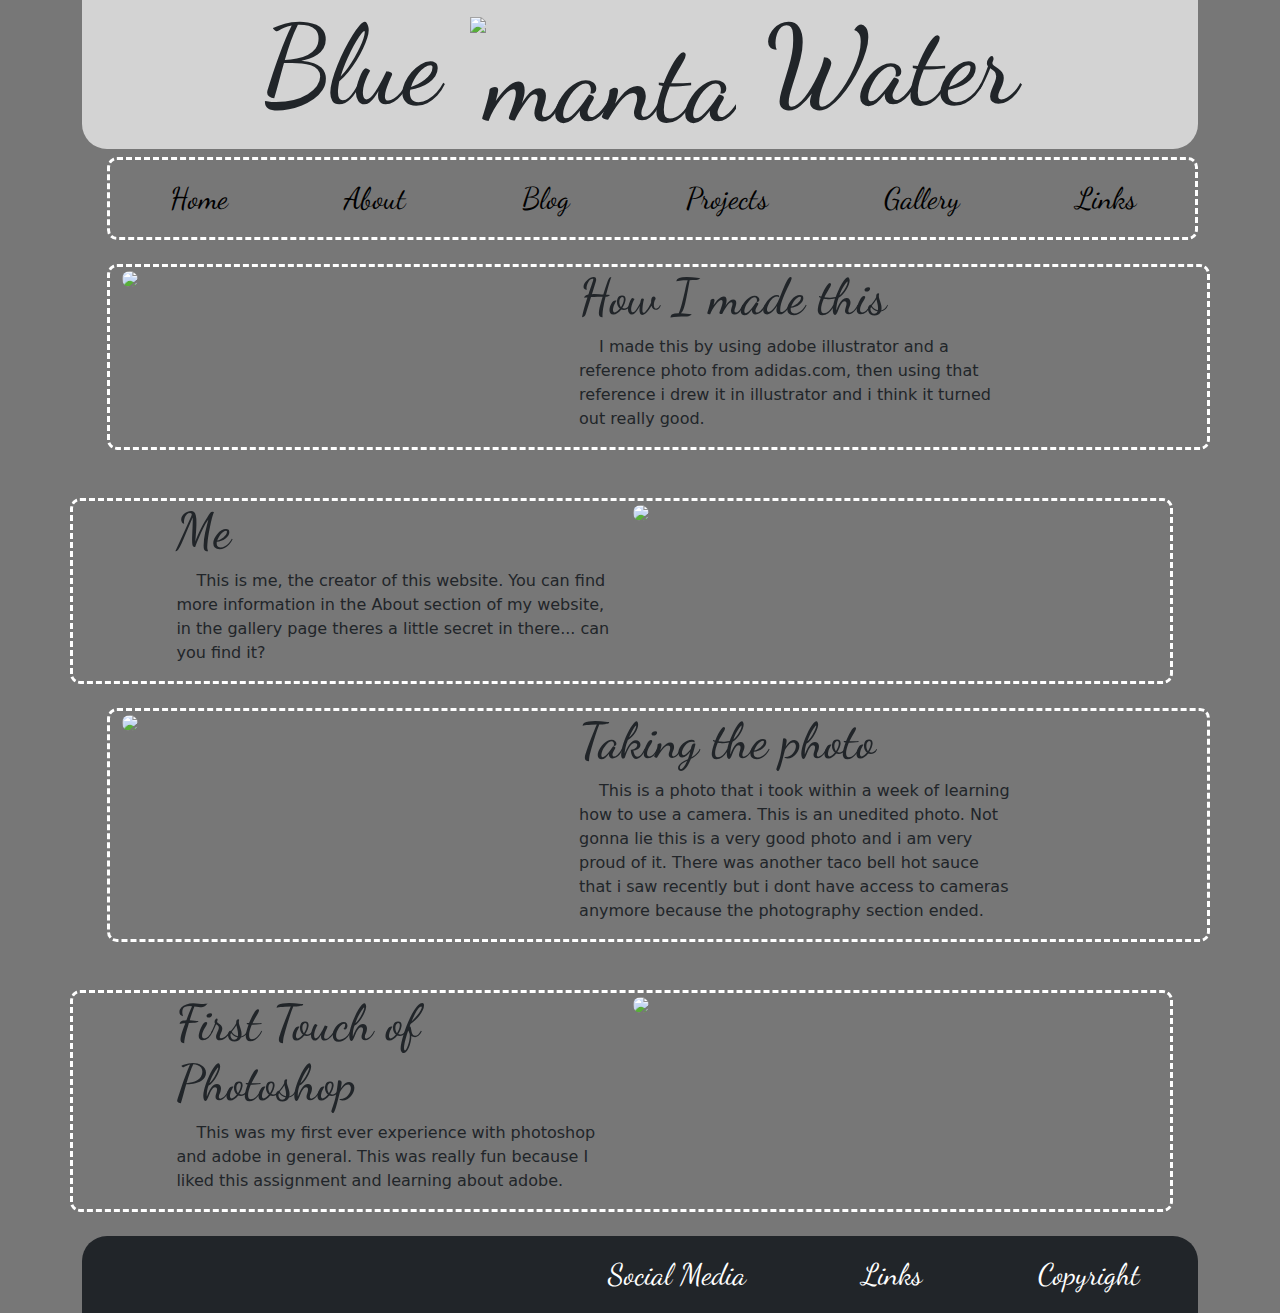
==== index.html @ 76e35699 "redo of redo index" ====
<!DOCTYPE html>
<html>

<head>
  <meta name="viewport" content="width=device-width, initial-scale=1.0">
  <title>Miso Soup</title>
  <!-- Latest compiled and minified CSS -->
  <link href="https://cdn.jsdelivr.net/npm/bootstrap@5.2.3/dist/css/bootstrap.min.css" rel="stylesheet">

  <!-- Latest compiled JavaScript -->
  <script src="https://cdn.jsdelivr.net/npm/bootstrap@5.2.3/dist/js/bootstrap.bundle.min.js"></script>

  <link href="style.css" rel="stylesheet">

  <link rel="preconnect" href="https://fonts.googleapis.com">
  <link rel="preconnect" href="https://fonts.gstatic.com" crossorigin>
  <link href="https://fonts.googleapis.com/css2?family=Dancing+Script&display=swap" rel="stylesheet">
</head>

<body>

  <div class="container">

    <div class="manta waffle">
      <h1>Blue
        <img src="images/manta.png" alt="manta">
        Water
      </h1>
    </div>

    <nav class="navbar navbar-expand-sm justify-content-center dash">

      <!-- Links -->
      <ul class="navbar-nav">

        <li class="nav-item">
          <a class="nav-link e" href="index.html">Home</a>
        </li>

        <li class="nav-item">
          <a class="nav-link e" href="p2.html">About</a>
        </li>

        <li class="nav-item">
          <a class="nav-link e" href="p3.html">Blog</a>
        </li>
        
        <li class="nav-item">
          <a class="nav-link e" href="p6.html">Projects</a>
        </li>

        <li class="nav-item">
          <a class="nav-link e" href="p4.html">Gallery</a>
        </li>

        <li class="nav-item">
          <a class="nav-link e" href="p5.html">Links </a>
        </li>

      </ul>

    </nav>
    <br>

    <div class="dash row">
      <div class="pic col-lg-5">
        <img src="images2/adidas.png" class="img-fluid">
      </div>

      <div class="col-lg-5">
        <h2>How I made this</h2>
        <p> I made this by using adobe illustrator and a reference photo from adidas.com, then using that reference i drew it in illustrator and i think it turned out really good. </p>
      </div>

    </div> <!-- end row 1 -->

    <br>
    <br>

    <div class="row dashr">
      <div class="col-lg-1"></div>
      <div class="col-lg-5">
        <h2>Me</h2>
        <p>This is me, the creator of this website. You can find more information in the About section of my 
website, in the gallery page theres a little secret in there... can you find it?</p>
      </div>

      <div class="pic col-lg-5">
        <img src="images/me.png" class="img-fluid">
      </div>

    </div> <!-- end row 2 -->

    <br>

    <div class="dash row">

      <div class="pic col-lg-5">
        <img src="images2/hot.png" class="img-fluid">
      </div>

      <div class="col-lg-5">
        <h2>Taking the photo</h2>
        <p> This is a photo that i took within a week of learning how to use a camera. This is an unedited photo. Not gonna lie this is a very good photo and i am very proud of it. There was another taco bell hot sauce that i saw recently but i dont have access to cameras anymore because the photography section ended.</p>
      </div>

    </div> <!-- end row 3 -->

    <br>
    <br>
    <div class="dashr row">
      <div class="col-lg-1"></div>
      <div class="col-lg-5">
        <h2>First Touch of Photoshop</h2>
        <p>This was my first ever experience with photoshop and adobe in general. This was really fun because I liked this assignment and learning about adobe. </p>
      </div>

      <div class="pic col-lg-5">
        <img src="images2/Levy.png" class="img-fluid">
      </div>

    </div> <!-- end row 4 -->

    <br>

    <nav class="navbar navbar-expand-sm bg-dark justify-content-end cue">

      <!-- Links -->
      <ul class="navbar-nav">
        <li class="nav-item">
          <a class="nav-link yo" href="#">Social Media</a>
        </li>
        <li class="nav-item">
          <a class="nav-link yo" href="p5.html">Links</a>
        </li>
        <li class="nav-item">
          <a class="nav-link yo" href="#">Copyright</a>
        </li>
      </ul>

    </nav>

  </div> <!-- end container -->


</body>

</html>
---- style.css ----
html {
  height: 100%;
  width: 100%;
}

.waffle h1 {
  text-align: center;
  background-color: lightgrey;
  border-bottom-left-radius: 25px;
  border-bottom-right-radius: 25px;
  font-size: 110px;
  font-family: 'Dancing Script', cursive;
}

h2 {
  font-family: 'Dancing Script', cursive;
  font-size: 50px;
}

.pic img {
  max-width: 400px;
  width: 100%;
  border-radius: 25px;
}

.me img {
  border-radius: 25px;
}

.manta img {
  max-width: 370px;
  width: 100%;
}

ul li {
  font-size: 30px;
}

.cue {
  border-top-left-radius: 25px;
  border-top-right-radius: 25px;
}

.yo {
  color: white;
}

.e {
  color: black;
}

body {
  background-color: #777777;
}

.dash {
  border-style: dashed;
  border-color: white;
  border-radius: 10px;
  margin-left: 25px;
}

li a {
  margin-right: 50px;
  margin-left: 50px;
  font-family: 'Dancing Script', cursive;
  font-size: 90px;
}

.dashr {
  border-style: dashed;
  border-color: white;
  border-radius: 10px;
  margin-right: 25px;
}

h1 {
  font-family: 'Dancing Script', cursive;
  text-align: center;
}

p {
  text-indent: 20px;
}

.left {
  text-align: left;
}

a h3 {
  font-family: 'Dancing Script', cursive;
  color: black;
}

a {
  text-decoration: none;
}

h5 {
  font-family: 'Dancing Script', cursive;
  font-size: 60px;
  text-align: center;
}

.grey {
  background-color: #777777;
}
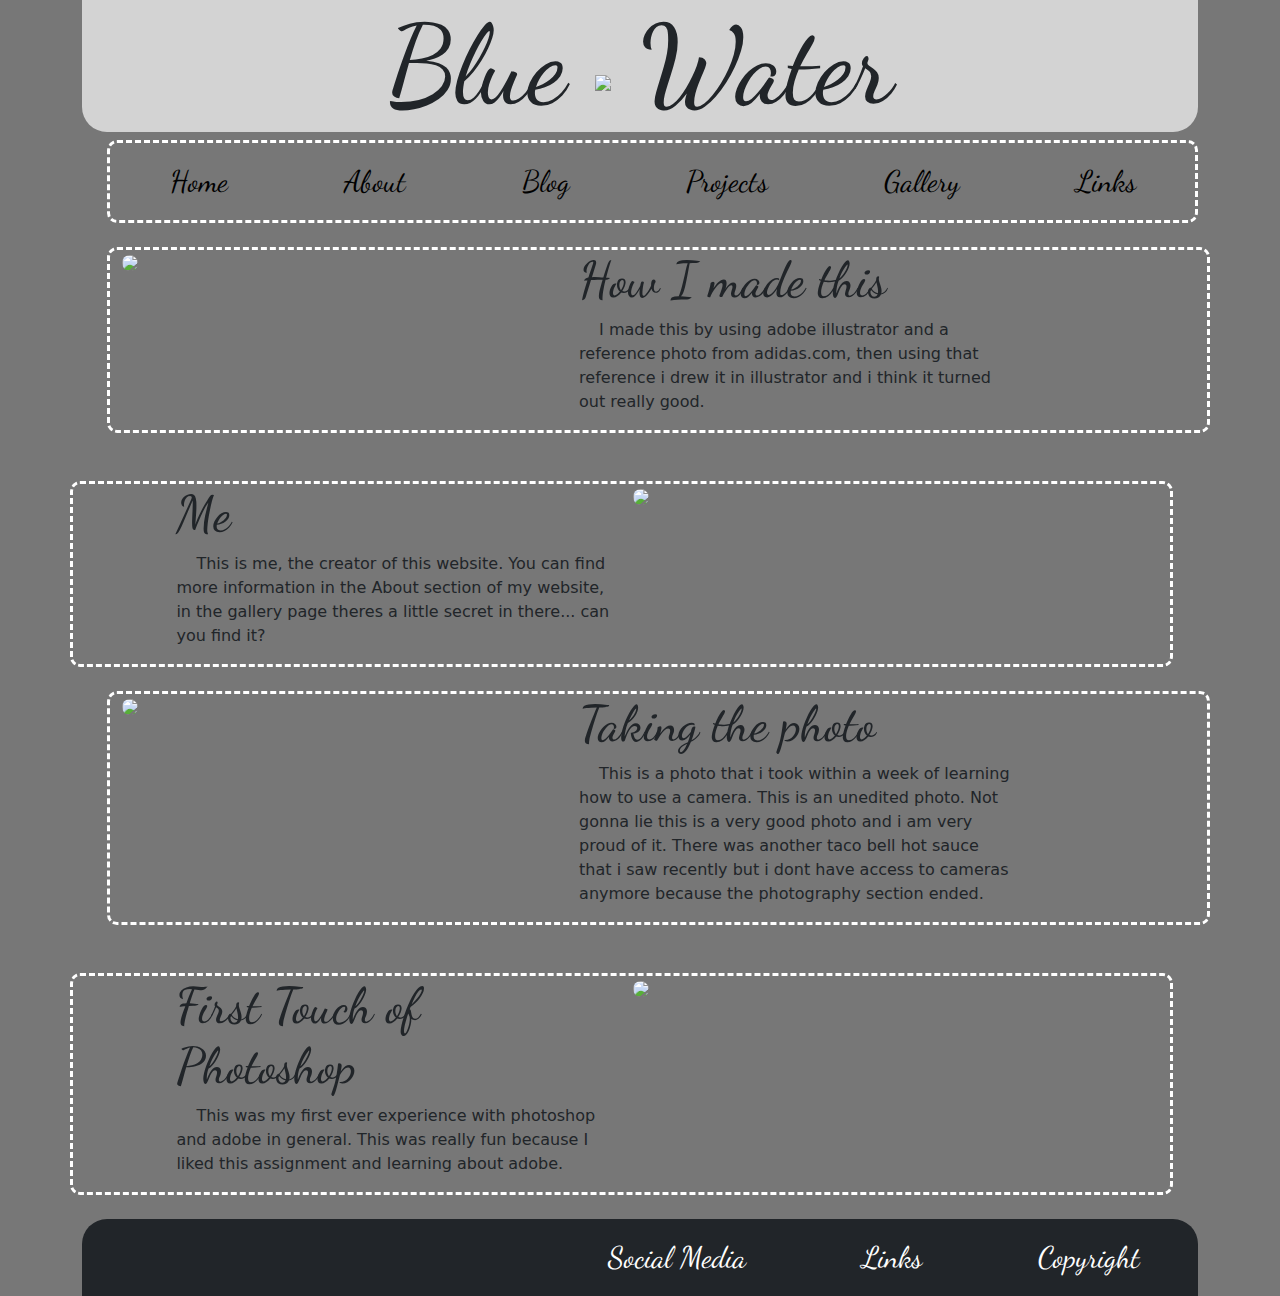
==== commit 4b3f3904: "h" ====
--- a/index.html
+++ b/index.html
@@ -23,7 +23,7 @@
 
     <div class="manta waffle">
       <h1>Blue
-        <img src="images/manta.png" alt="manta">
+        <img src="images/manta.png">
         Water
       </h1>
     </div>
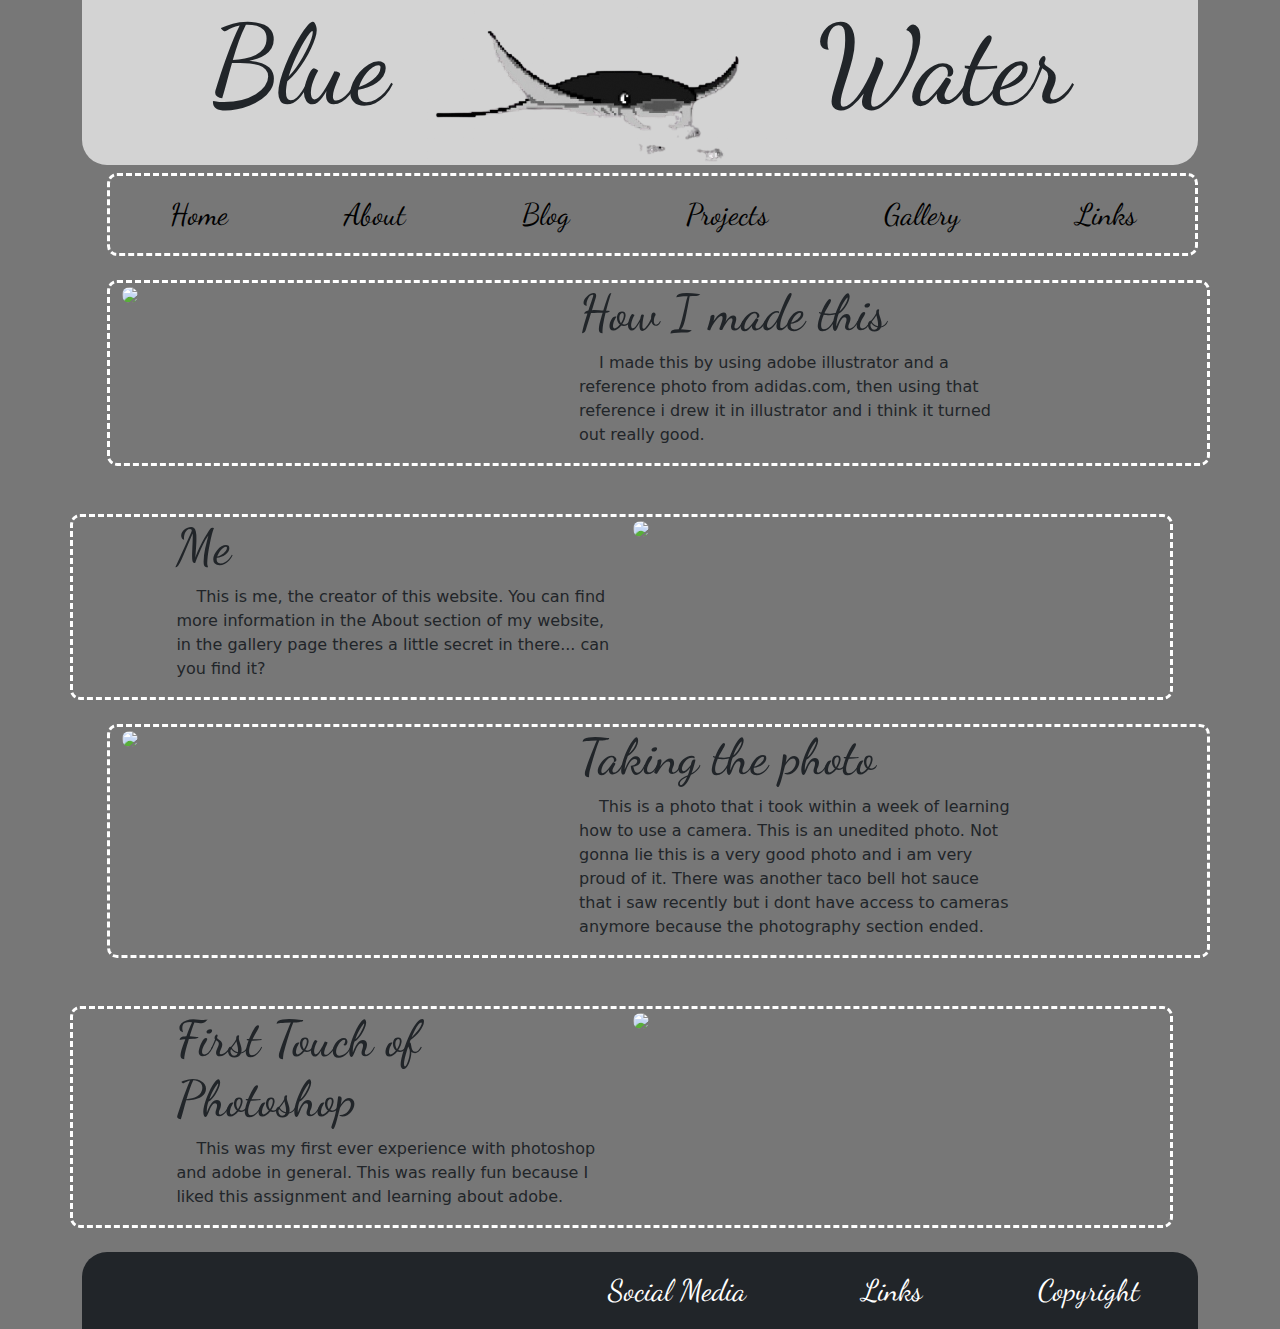
==== commit a26341e6: "e" ====
--- a/index.html
+++ b/index.html
@@ -23,7 +23,7 @@
 
     <div class="manta waffle">
       <h1>Blue
-        <img src="images/manta.png">
+        <img src="Something.png">
         Water
       </h1>
     </div>
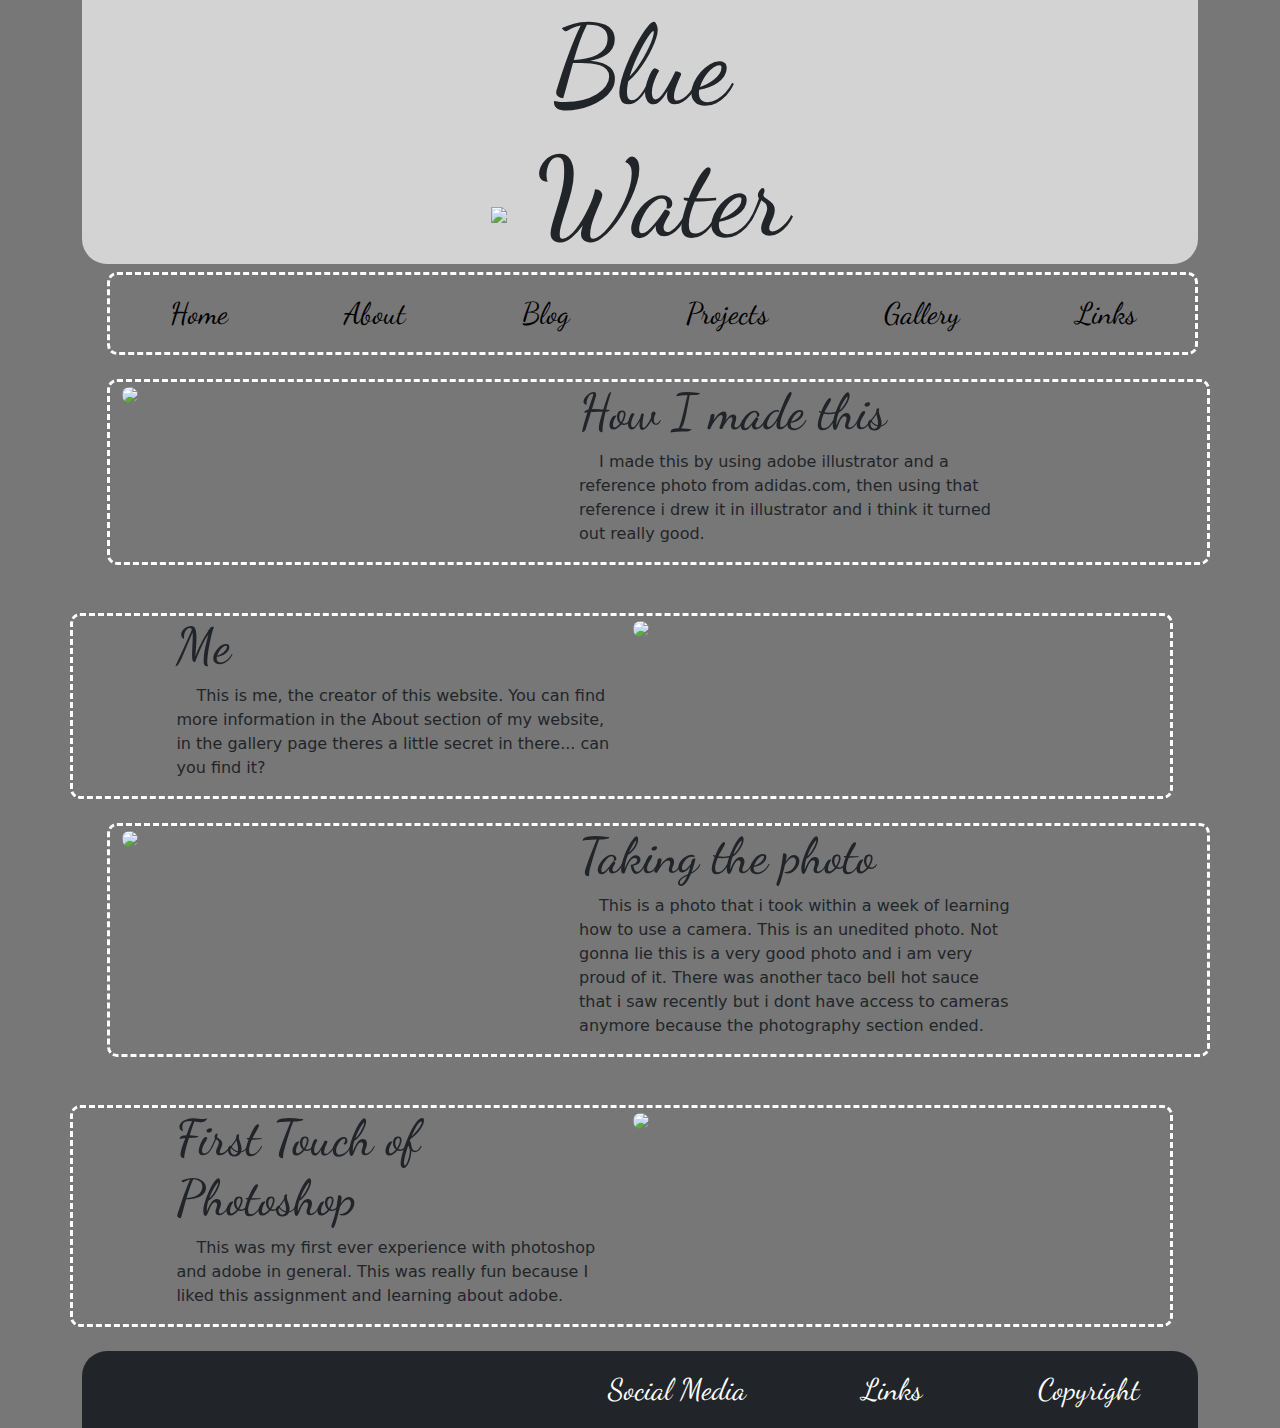
==== commit 47e64f5d: "mask attempt 1" ====
--- a/index.html
+++ b/index.html
@@ -23,7 +23,9 @@
 
     <div class="manta waffle">
       <h1>Blue
-        <img src="Something.png">
+	  <div class="MantaMask">
+        <img src="Wave.jpeg">
+			
         Water
       </h1>
     </div>
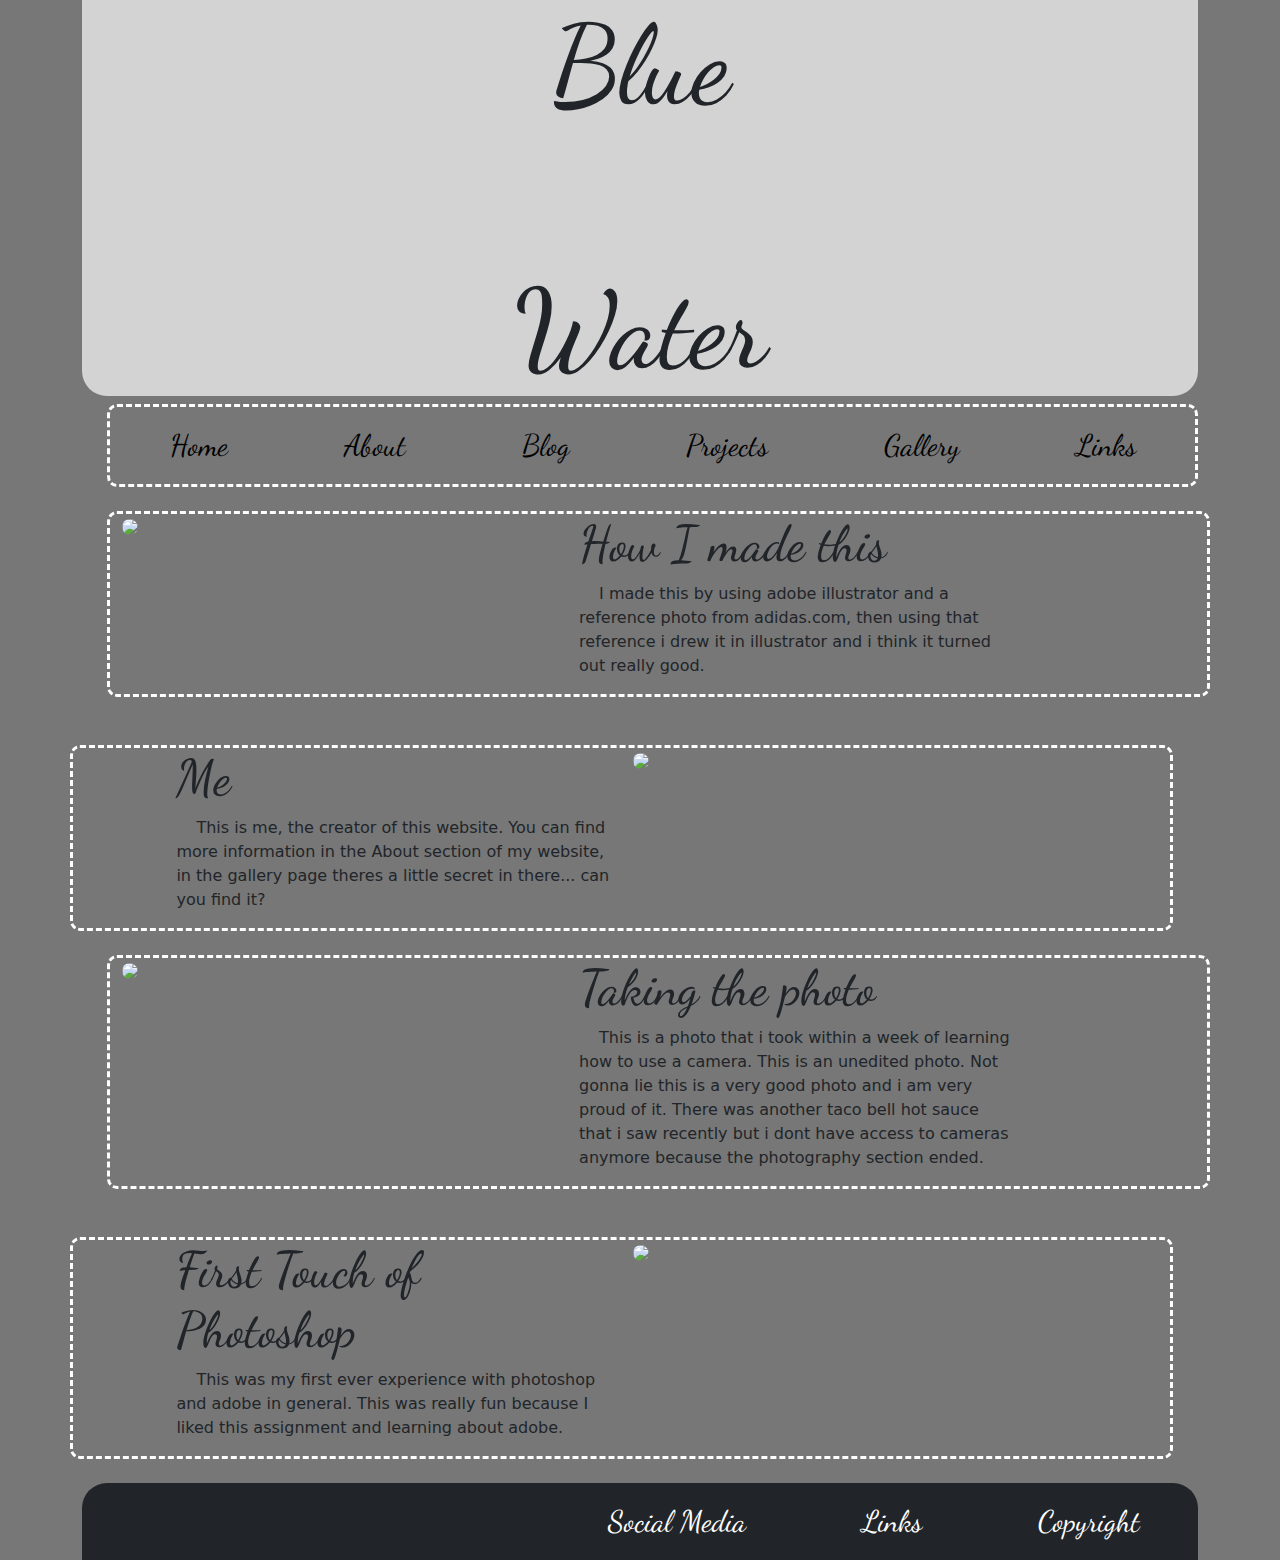
==== commit 7ae2016d: "masking attempt 2" ====
--- a/index.html
+++ b/index.html
@@ -25,7 +25,7 @@
       <h1>Blue
 	  <div class="MantaMask">
         <img src="Wave.jpeg">
-			
+	  </div>
         Water
       </h1>
     </div>
--- a/style.css
+++ b/style.css
@@ -104,4 +104,9 @@
 
 .grey {
   background-color: #777777;
+}
+.MantaMask {
+  -webkit-mask-image: url(Something.png);
+  mask-image: url(Something.png);
+  mask-repeat: no-repeat;    
 }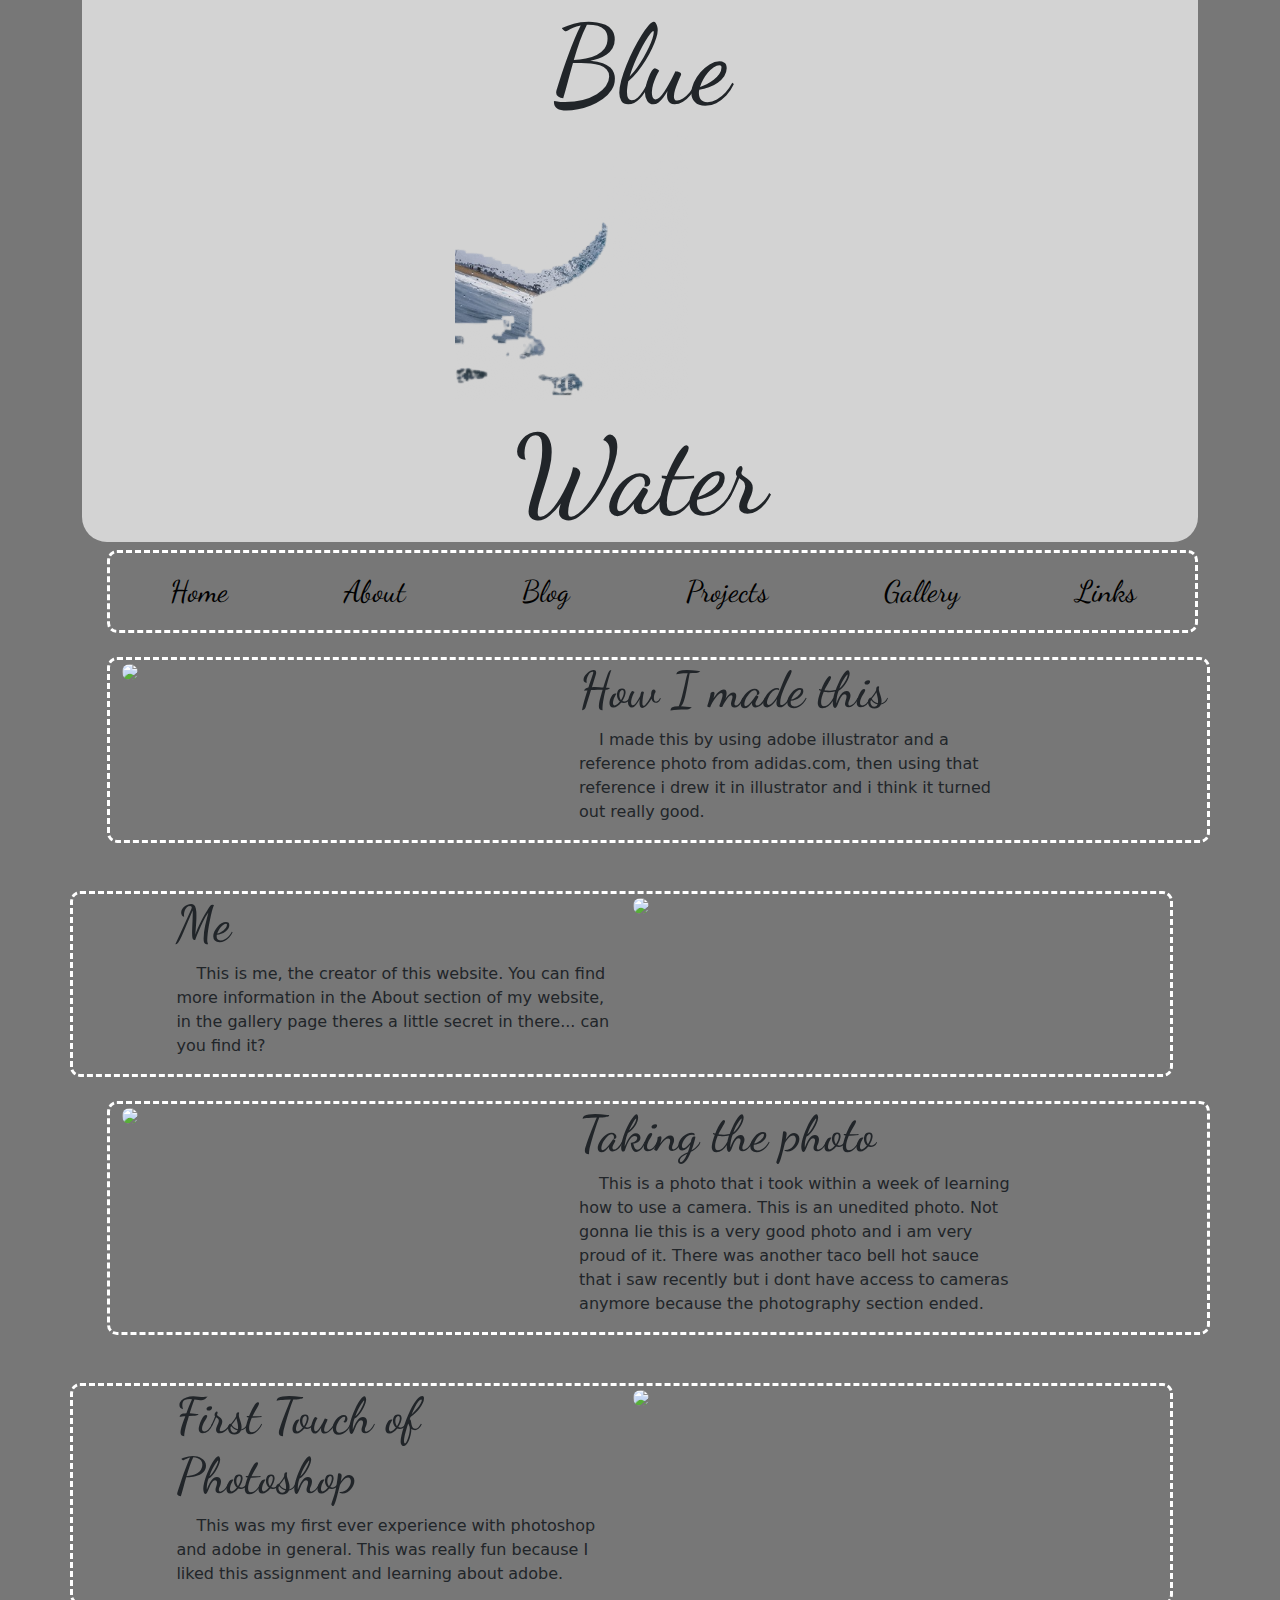
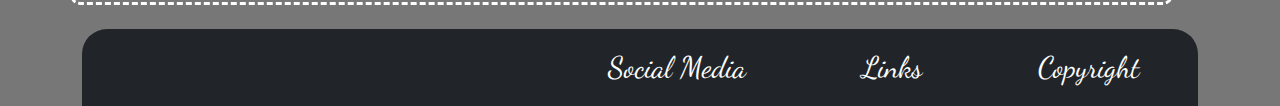
==== commit d9547559: "4" ====
--- a/index.html
+++ b/index.html
@@ -24,7 +24,7 @@
     <div class="manta waffle">
       <h1>Blue
 	  <div class="MantaMask">
-        <img src="Wave.jpeg">
+        <img src="Wave.jpg">
 	  </div>
         Water
       </h1>
--- a/style.css
+++ b/style.css
@@ -106,7 +106,7 @@
   background-color: #777777;
 }
 .MantaMask {
-  -webkit-mask-image: url(Something.png);
+  mask-image: url(Something.png);
   mask-image: url(Something.png);
   mask-repeat: no-repeat;    
 }